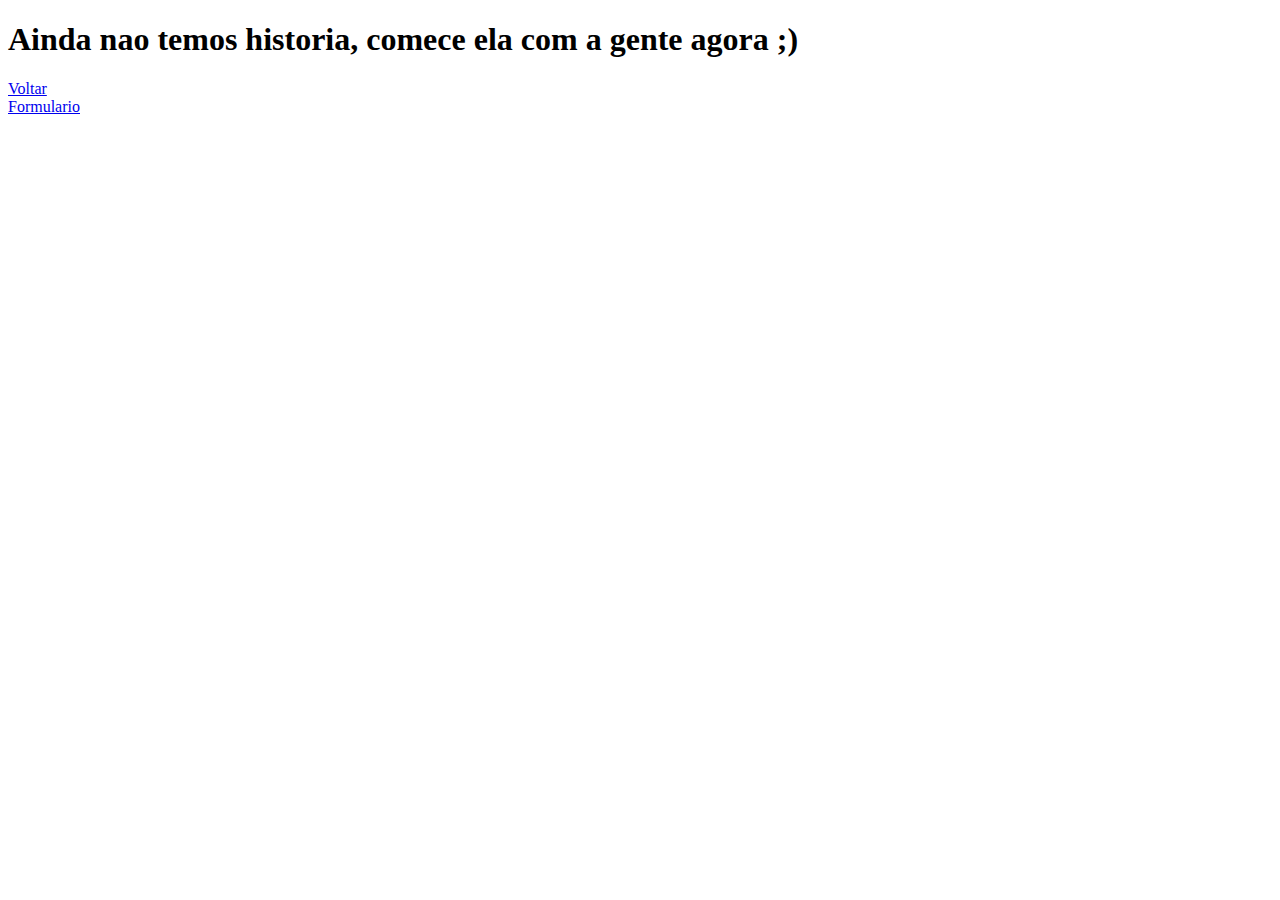
==== about.html @ c37c54e7 "inclusao de about e form" ====
<!DOCTYPE html>
<html lang="en">
<head>
    <meta charset="UTF-8">
    <meta name="viewport" content="width=device-width, initial-scale=1.0">
    <title>Sobre</title>
</head>
<body>
    <h1>Ainda nao temos historia, comece ela com a gente agora ;)</h1>
    <a href="index.html">Voltar</a><br>
    <a href="form.html">Formulario</a><br>

</body>
</html>
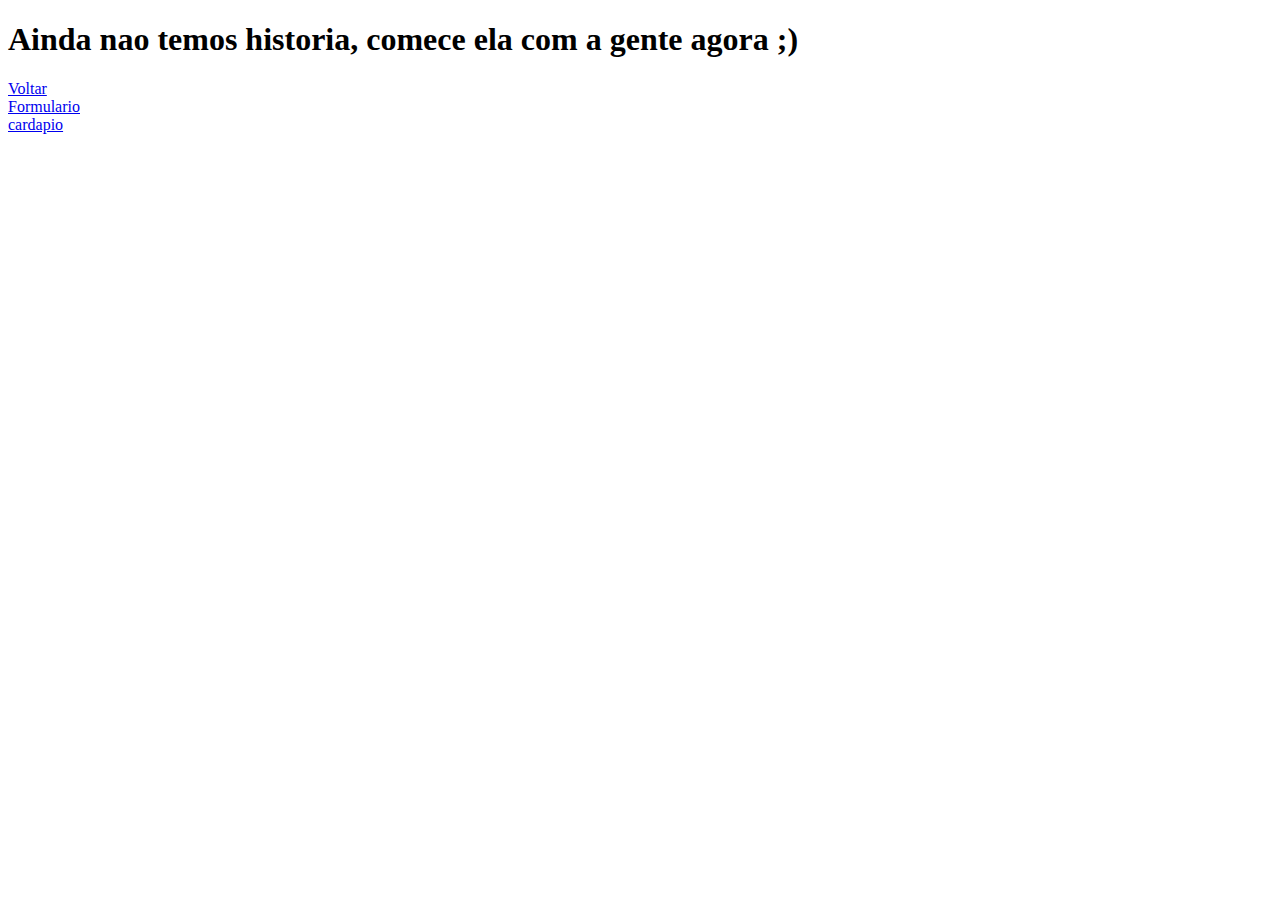
==== commit 99f91c33: "Formatacao e outros" ====
--- a/about.html
+++ b/about.html
@@ -10,5 +10,8 @@
     <a href="index.html">Voltar</a><br>
     <a href="form.html">Formulario</a><br>
 
+    <footer>
+        <a href="cardapio.html">cardapio</a><br>
+    </footer>
 </body>
 </html>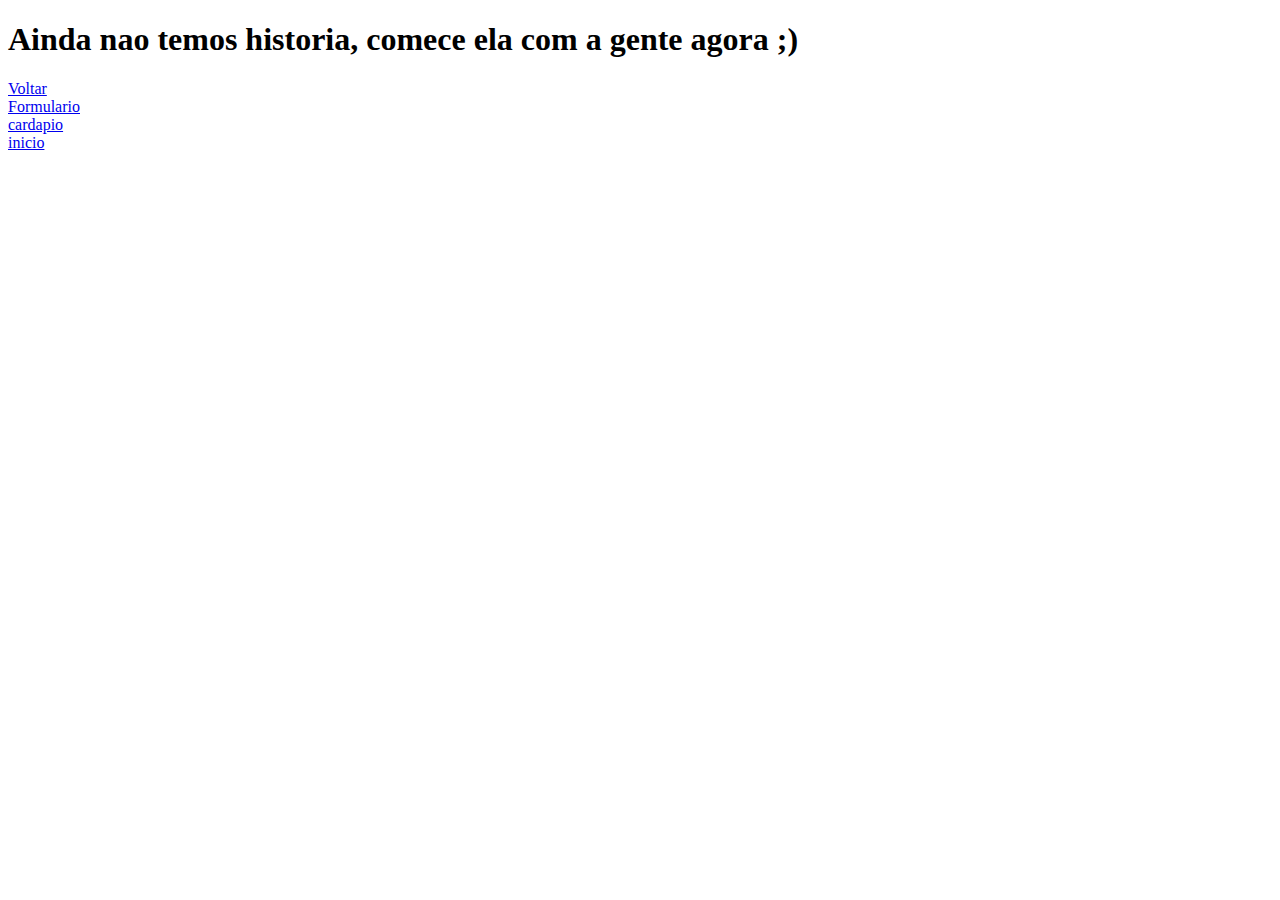
==== commit 3a60c305: "Estruturação" ====
--- a/about.html
+++ b/about.html
@@ -13,5 +13,7 @@
     <footer>
         <a href="cardapio.html">cardapio</a><br>
     </footer>
+
+    <a href="index.html">inicio</a>
 </body>
 </html>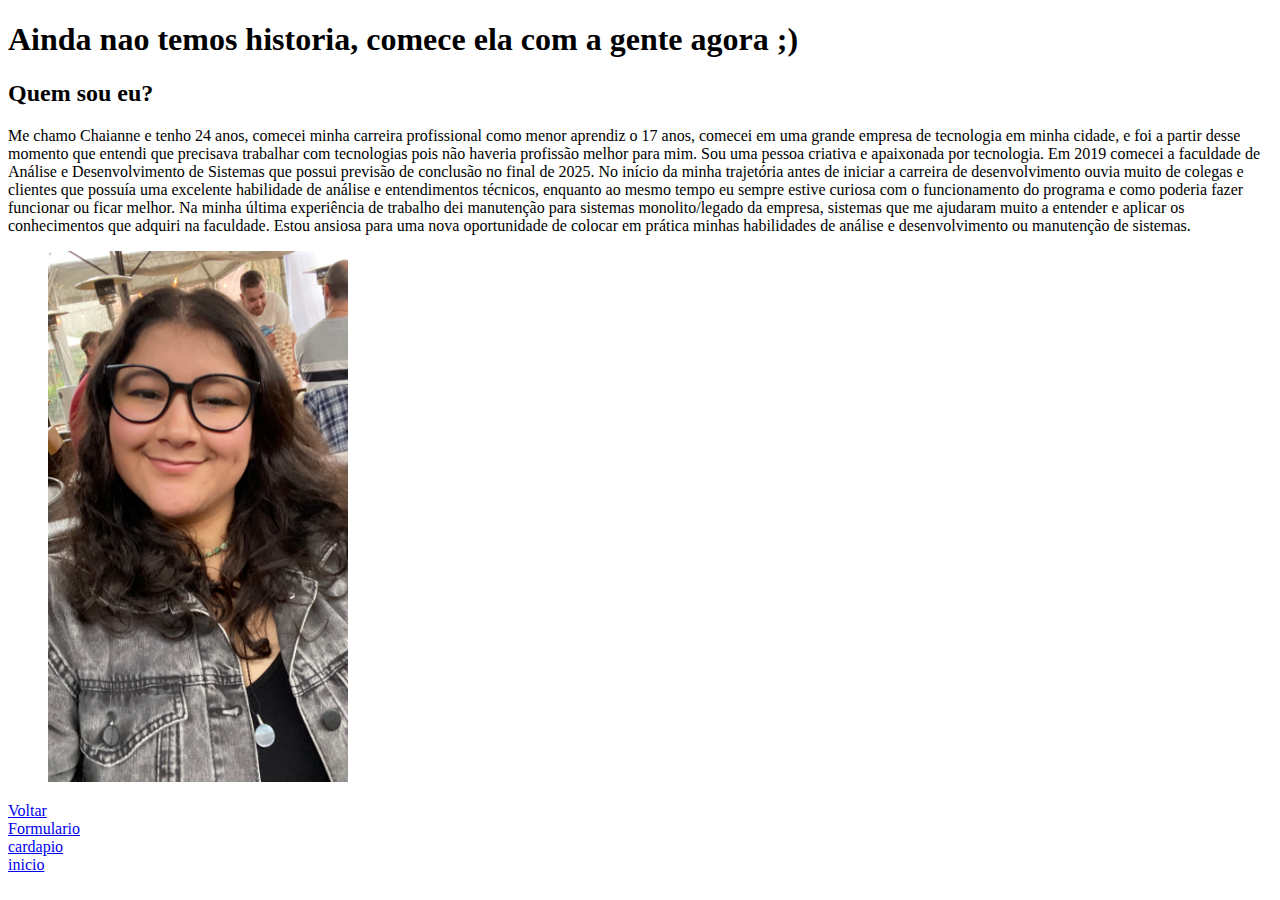
==== commit 7b4e1198: "Sobre mim" ====
--- a/about.html
+++ b/about.html
@@ -7,6 +7,15 @@
 </head>
 <body>
     <h1>Ainda nao temos historia, comece ela com a gente agora ;)</h1>
+    <h2>Quem sou eu?</h2>
+    <p>
+        Me chamo Chaianne e tenho 24 anos, comecei minha carreira profissional como menor aprendiz o 17 anos, comecei em uma grande empresa de tecnologia em minha cidade, e foi a partir desse momento que entendi que precisava trabalhar com tecnologias pois não haveria profissão melhor para mim. Sou uma pessoa criativa e apaixonada por tecnologia. Em 2019 comecei a faculdade de Análise e Desenvolvimento de Sistemas que possui previsão de conclusão no final de 2025. No início da minha trajetória antes de iniciar a carreira de desenvolvimento ouvia muito de colegas e clientes que possuía uma excelente habilidade de análise e entendimentos técnicos, enquanto ao mesmo tempo eu sempre estive curiosa com o funcionamento do programa e como poderia fazer funcionar ou ficar melhor. Na minha última experiência de trabalho dei manutenção para sistemas monolito/legado da empresa, sistemas que me ajudaram muito a entender e aplicar os conhecimentos que adquiri na faculdade.
+        Estou ansiosa para uma nova oportunidade de colocar em prática minhas habilidades de análise e desenvolvimento ou manutenção de sistemas.
+    </p>
+   <figure>
+    <img src="IMG_5645.png" alt="30px" width="300px"> <br>
+   </figure>
+
     <a href="index.html">Voltar</a><br>
     <a href="form.html">Formulario</a><br>
 
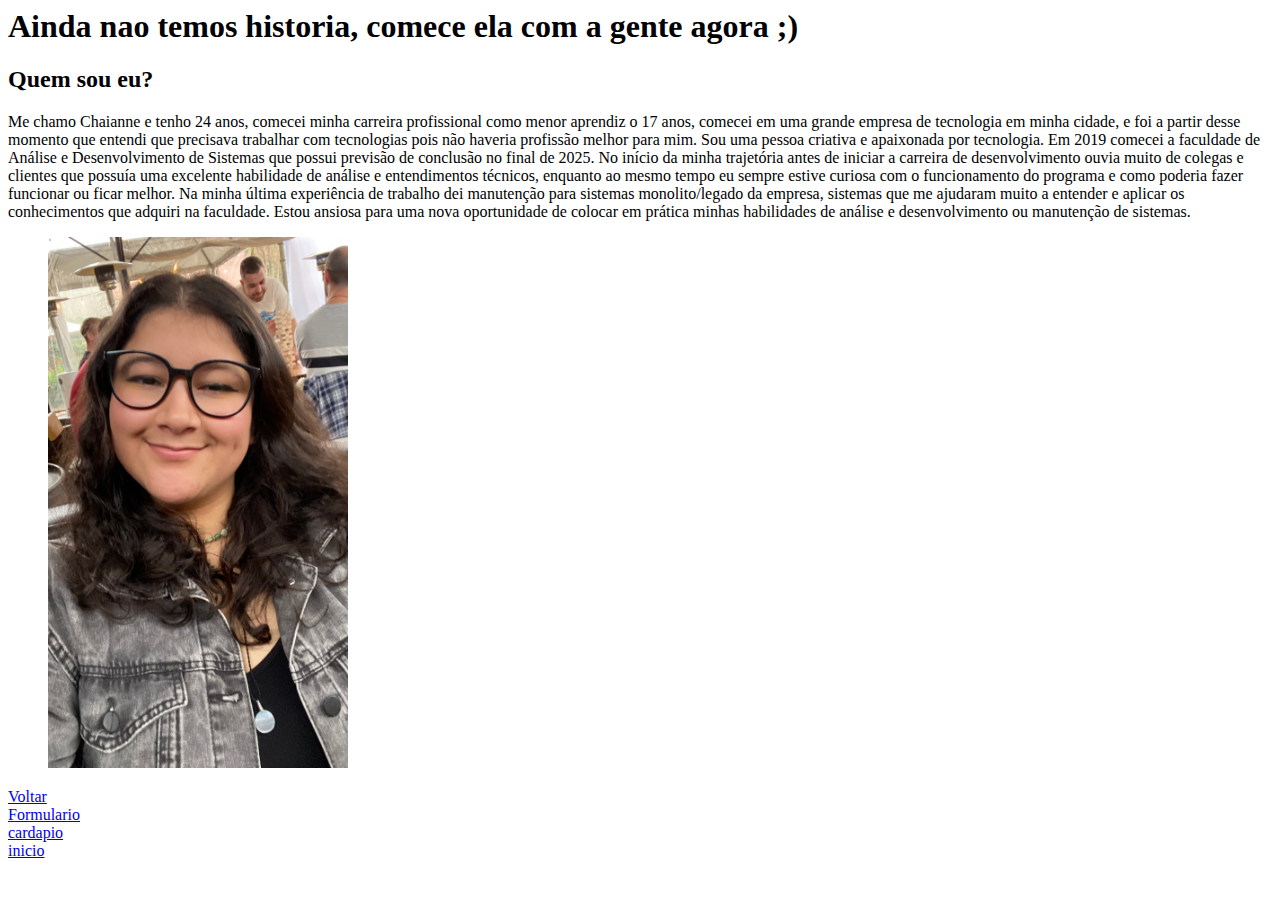
==== commit 63b8869b: "estilo e formatação" ====
--- a/about.html
+++ b/about.html
@@ -5,6 +5,7 @@
     <meta name="viewport" content="width=device-width, initial-scale=1.0">
     <title>Sobre</title>
 </head>
+<link rel="stylesheet" href="style.css">
 <body>
     <h1>Ainda nao temos historia, comece ela com a gente agora ;)</h1>
     <h2>Quem sou eu?</h2>
@@ -25,4 +26,4 @@
 
     <a href="index.html">inicio</a>
 </body>
-</html>+</html>
--- a/style.css
+++ b/style.css
@@ -0,0 +1,3 @@
+h1{
+    margin-top: auto;
+}